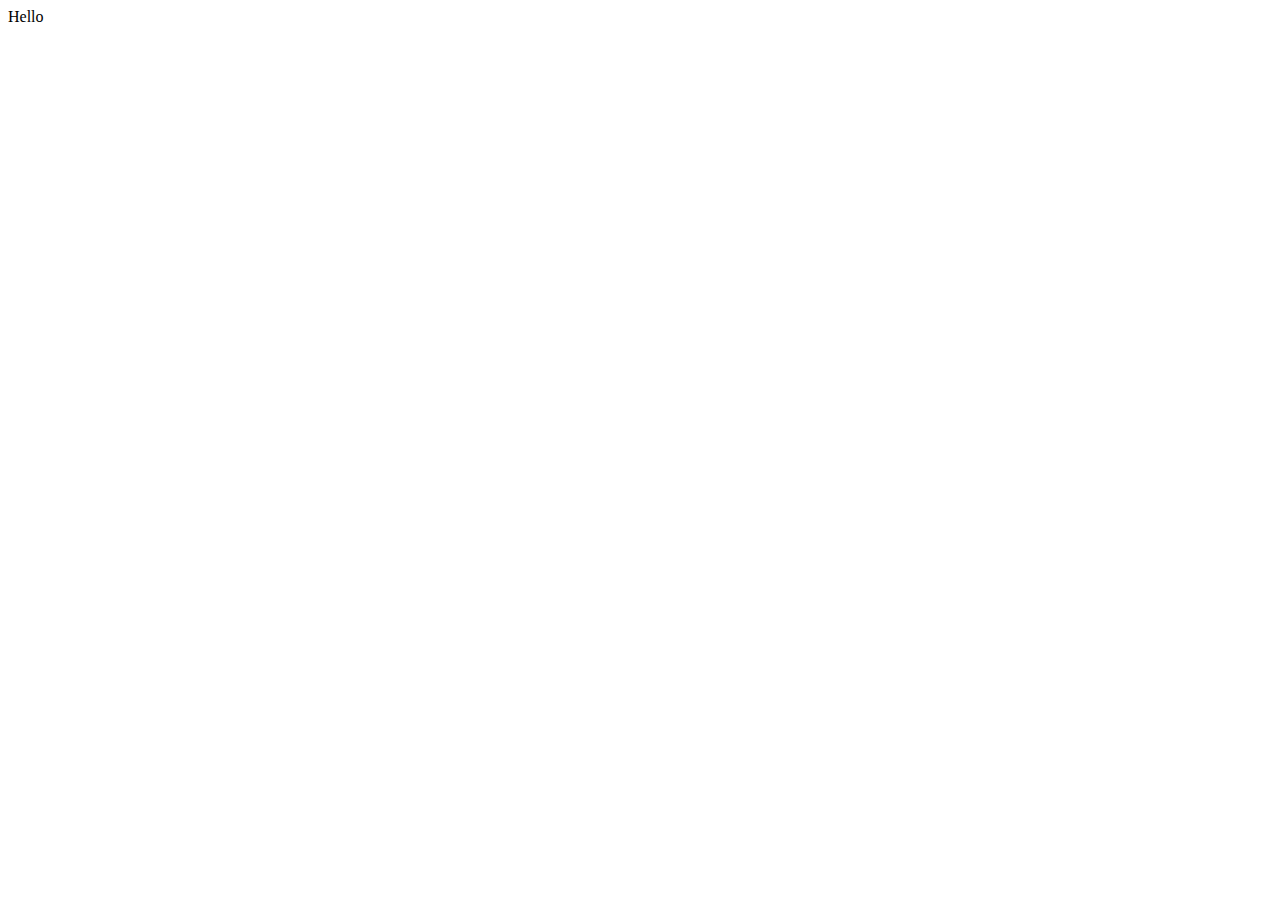
==== exercises/DOM/index.html @ cf966475 "update" ====
<!DOCTYPE html>
<html lang="en">
<head>
    <meta charset="UTF-8">
    <meta http-equiv="X-UA-Compatible" content="IE=edge">
    <meta name="viewport" content="width=device-width, initial-scale=1.0">
    <title>Learn DOM</title>
</head>
<body>
    <script src="DOM.js"></script>
</body>
</html>
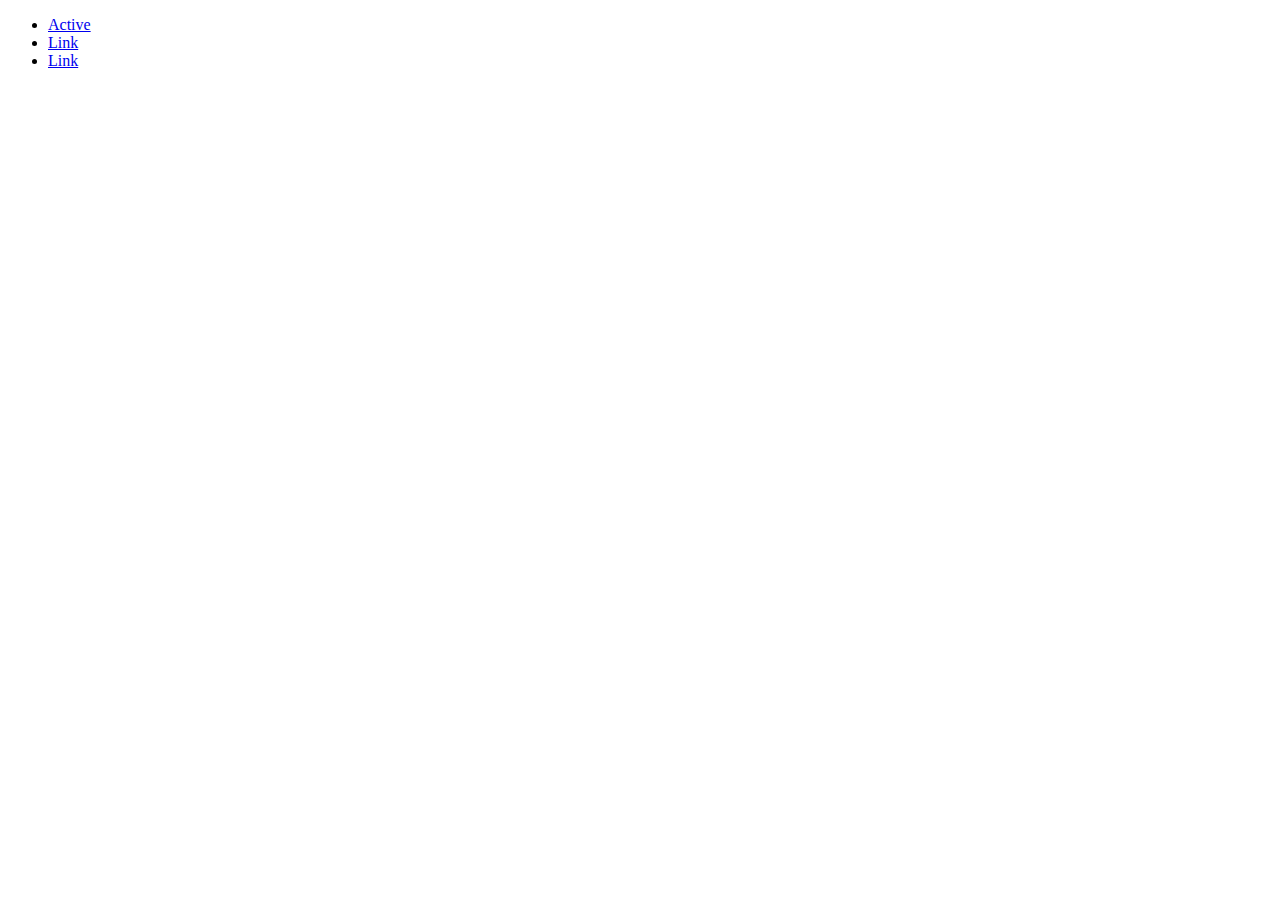
==== commit a0942be9: "[commit]" ====
--- a/exercises/DOM/index.html
+++ b/exercises/DOM/index.html
@@ -4,9 +4,19 @@
     <meta charset="UTF-8">
     <meta http-equiv="X-UA-Compatible" content="IE=edge">
     <meta name="viewport" content="width=device-width, initial-scale=1.0">
+    <link
+            href="https://unpkg.com/tailwindcss@^2/dist/tailwind.min.css"
+            rel="stylesheet"
+        />
+        <style>
+            @import url('https://fonts.googleapis.com/css2?family=Prompt&display=swap');
+        </style>
     <title>Learn DOM</title>
 </head>
 <body>
+    <div id="navbar">
+        
+    </div>
     <script src="DOM.js"></script>
 </body>
 </html>